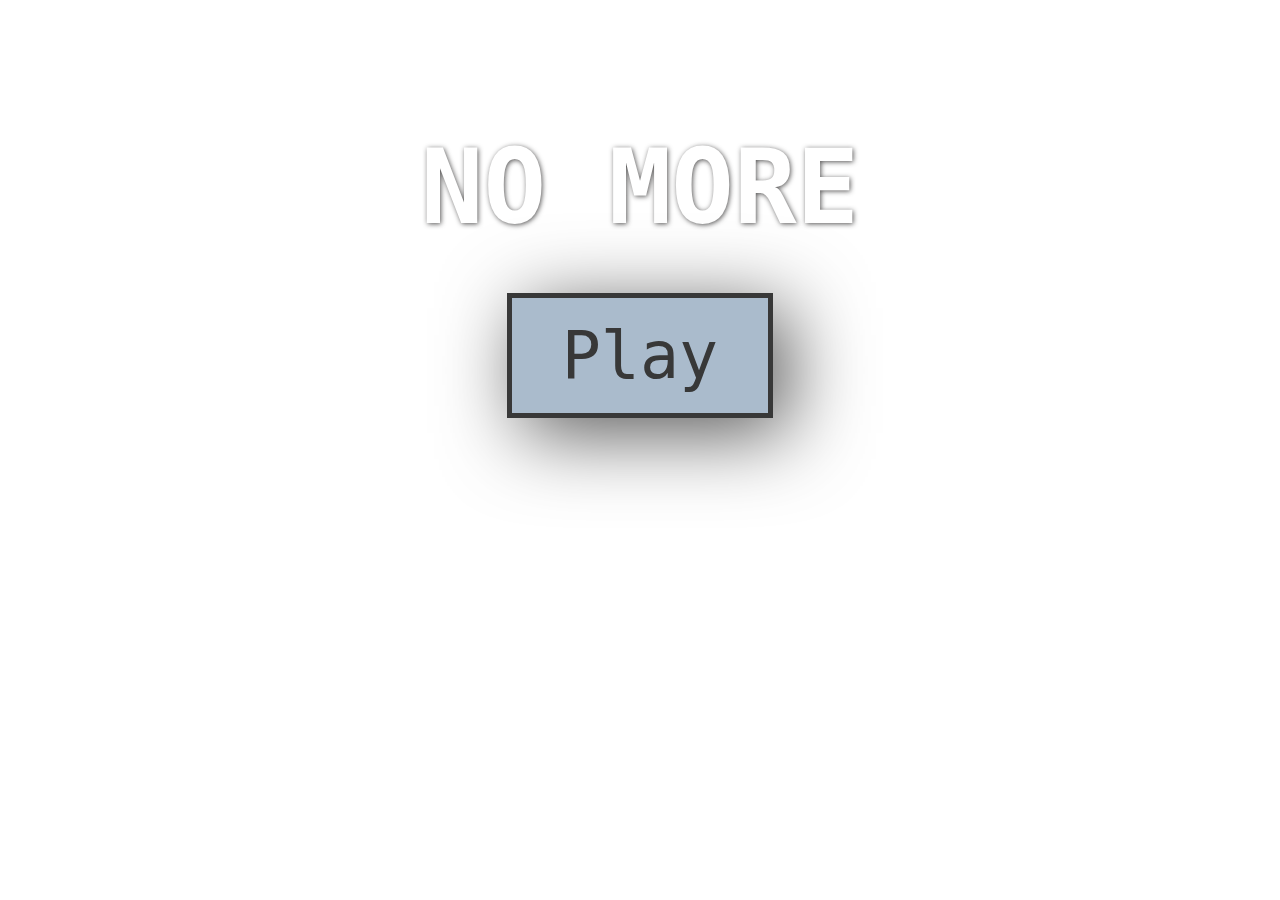
==== index.html @ 27020681 "i changed the name of the game" ====
<!DOCTYPE html>
<html>
<head>
<title>Le Template Du Game, Man</title>

<link rel="stylesheet" type="text/css" href="style.css">
<script src="jquery-1.11.3.js"></script>
<script src="gamedev.js"></script>
</head>

<body>

<div class="titleContent">

<h1 class="splashTitle">NO MORE</h1>

<a id="start" class="button" href="explore.html">Play</a>

</div>

</body>
---- style.css ----
body {

	background-image: url("https://i.ytimg.com/vi/ZCwgSN3t5PM/hqdefault.jpg");
    background-size: cover;
    background-position: center center;
	font-family: monospace;

}

/*Stuff below governs the start screen*/

.titleContent {
	margin: 10% auto;
    text-align: center;
}

.splashTitle {
	color: #fff;
    font-size: 8em;
    text-transform: uppercase;
    text-shadow: 1px 1px 5px rgba(27, 25, 25, 0.74);
}

.button {
	border: 5px solid #383838;
    color: #383838;
    padding: 20px 50px;
    font-size: 5em;
    text-decoration: none;
    background-color: #abc;
    box-shadow: 15px 15px 80px #555;
}
  a.button:hover {
    background-color: #383838;
    color: #abc;
  }



/*Stuff below governs the Explore screen*/

#exploreBody {
	background-image: url("img/exploreHome1.jpg");
	background-position: bottom center;

}
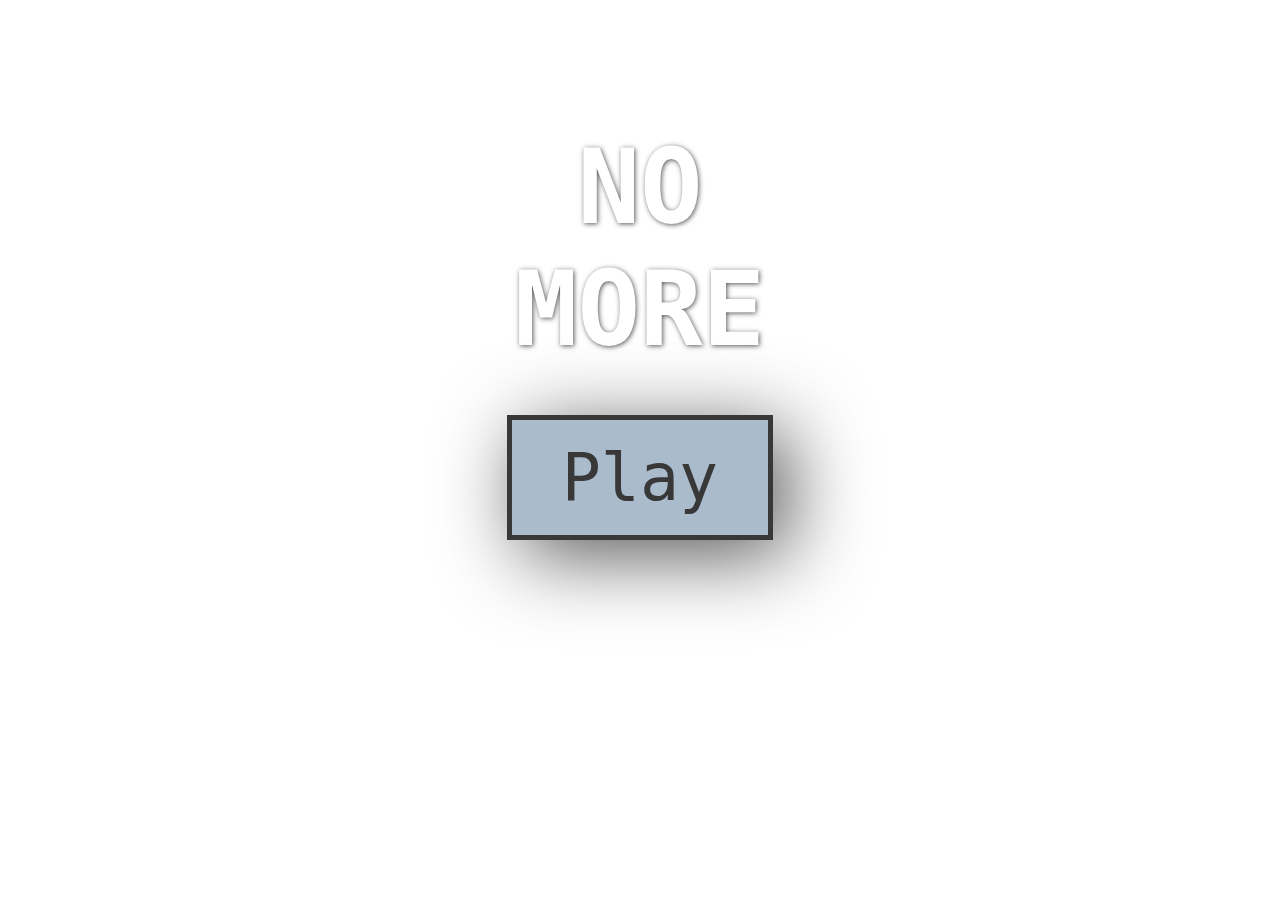
==== commit 455d4c8f: "i tried something new" ====
--- a/index.html
+++ b/index.html
@@ -12,7 +12,7 @@
 
 <div class="titleContent">
 
-<h1 class="splashTitle">NO MORE</h1>
+<h1 class="splashTitle">NO<br>MORE</h1>
 
 <a id="start" class="button" href="explore.html">Play</a>
 
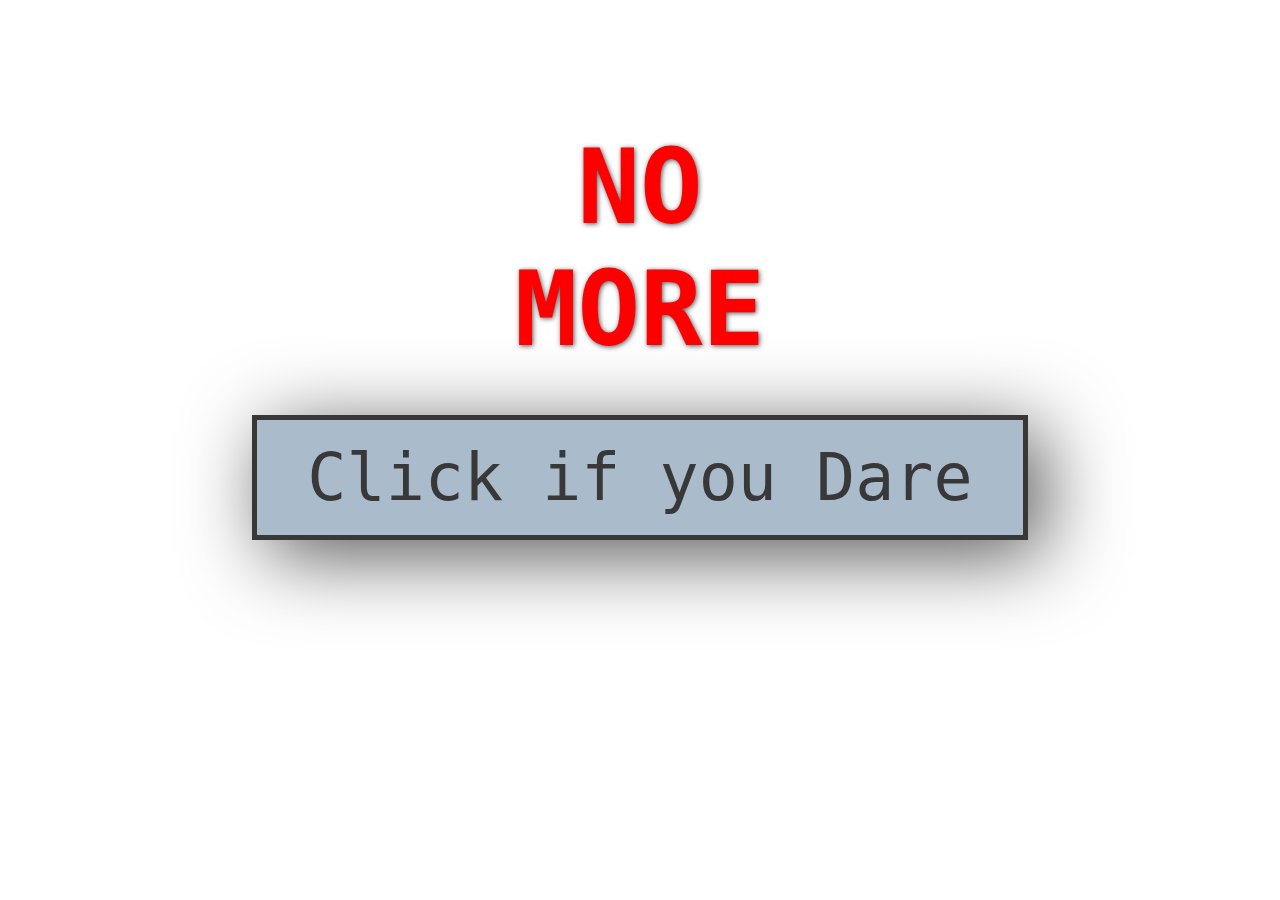
==== commit 3840e4de: "I changed the play button" ====
--- a/index.html
+++ b/index.html
@@ -14,7 +14,7 @@
 
 <h1 class="splashTitle">NO<br>MORE</h1>
 
-<a id="start" class="button" href="explore.html">Play</a>
+<a id="start" class="button" href="explore.html">Click if you Dare</a>
 
 </div>
 
--- a/style.css
+++ b/style.css
@@ -15,7 +15,7 @@
 }
 
 .splashTitle {
-	color: #fff;
+	color: red;
     font-size: 8em;
     text-transform: uppercase;
     text-shadow: 1px 1px 5px rgba(27, 25, 25, 0.74);
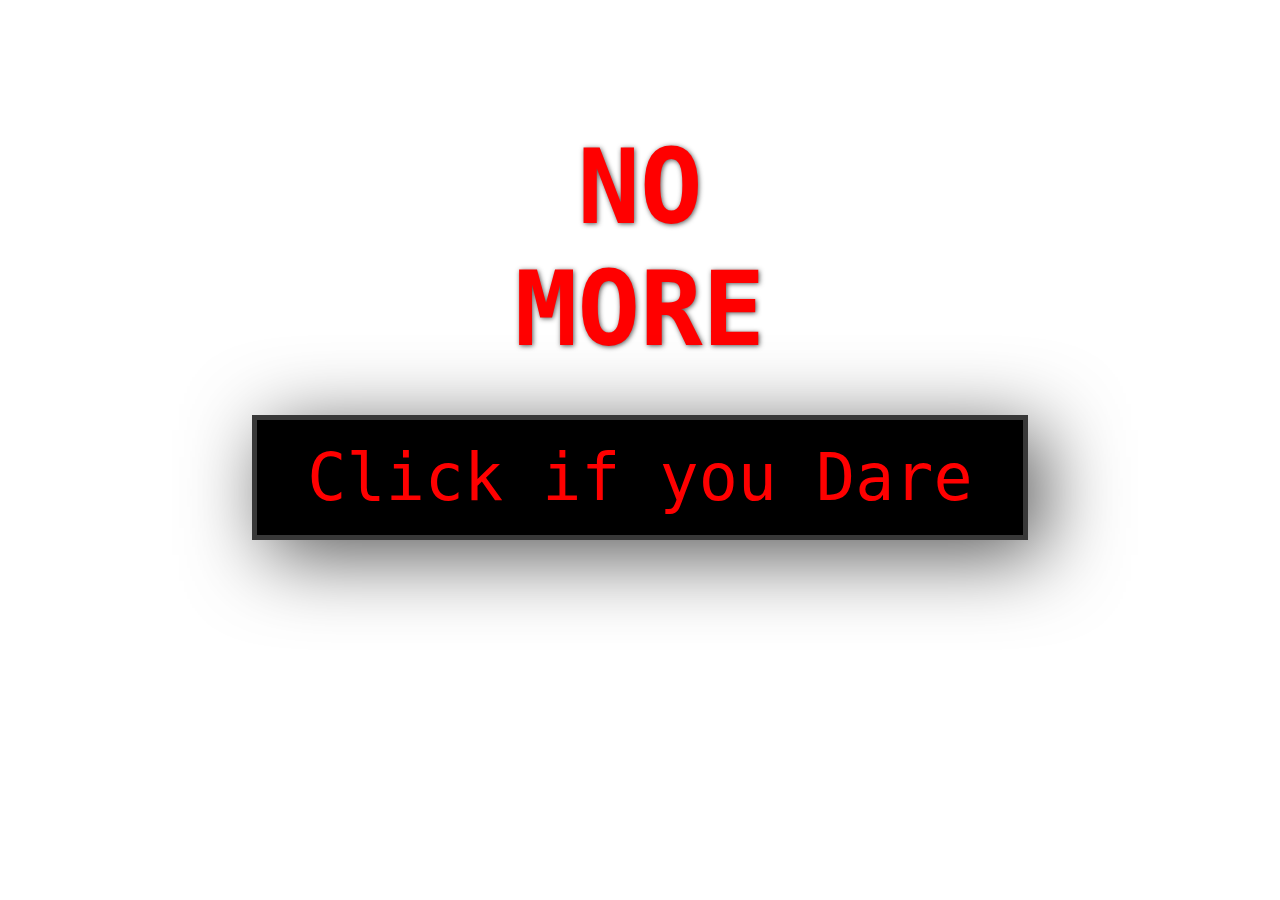
==== commit 13d7f812: "change" ====
--- a/index.html
+++ b/index.html
@@ -8,12 +8,14 @@
 <script src="gamedev.js"></script>
 </head>
 
+
 <body>
 
 <div class="titleContent">
 
 <h1 class="splashTitle">NO<br>MORE</h1>
 
+
 <a id="start" class="button" href="explore.html">Click if you Dare</a>
 
 </div>
--- a/style.css
+++ b/style.css
@@ -23,11 +23,11 @@
 
 .button {
 	border: 5px solid #383838;
-    color: #383838;
+    color: red;
     padding: 20px 50px;
     font-size: 5em;
     text-decoration: none;
-    background-color: #abc;
+    background-color: black;
     box-shadow: 15px 15px 80px #555;
 }
   a.button:hover {
@@ -40,7 +40,16 @@
 /*Stuff below governs the Explore screen*/
 
 #exploreBody {
-	background-image: url("img/exploreHome1.jpg");
+	background-image: url("http://flamesnation.ca/uploads/Image/91%20Building%20Falling%20Over.jpg");
 	background-position: bottom center;
 
+   
 }
+#man{
+
+position: absolute;
+top: 500px;
+left: 200px; 
+}
+
+}
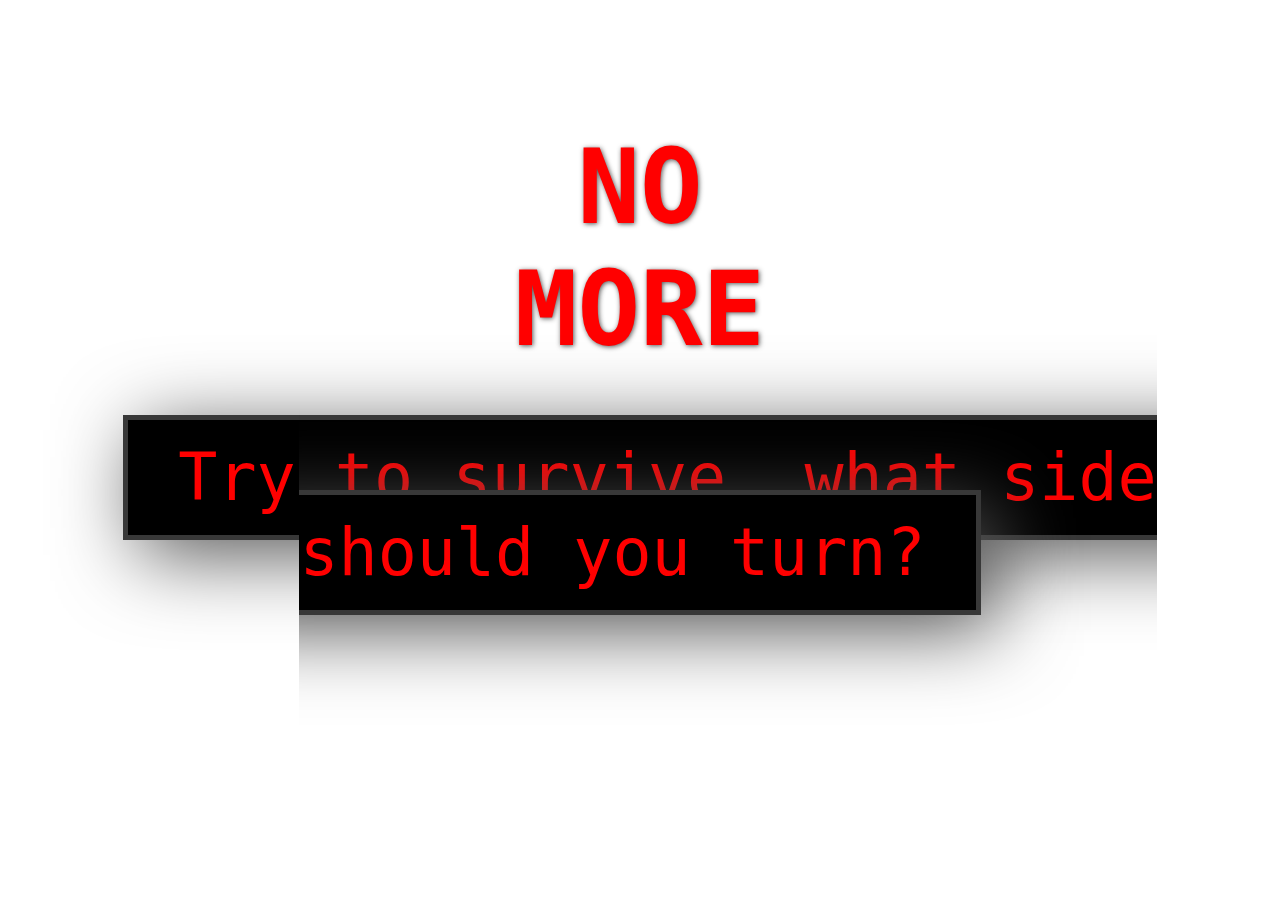
==== commit 1b0c6048: "gf" ====
--- a/index.html
+++ b/index.html
@@ -1,7 +1,7 @@
 <!DOCTYPE html>
 <html>
 <head>
-<title>Le Template Du Game, Man</title>
+<title>No More</title>
 
 <link rel="stylesheet" type="text/css" href="style.css">
 <script src="jquery-1.11.3.js"></script>
@@ -16,7 +16,7 @@
 <h1 class="splashTitle">NO<br>MORE</h1>
 
 
-<a id="start" class="button" href="explore.html">Click if you Dare</a>
+<a id="start" class="button" href="explore.html">Try to survive, what side should you turn?</a>
 
 </div>
 
--- a/style.css
+++ b/style.css
@@ -21,6 +21,10 @@
     text-shadow: 1px 1px 5px rgba(27, 25, 25, 0.74);
 }
 
+
+
+
+
 .button {
 	border: 5px solid #383838;
     color: red;
@@ -42,14 +46,29 @@
 #exploreBody {
 	background-image: url("http://flamesnation.ca/uploads/Image/91%20Building%20Falling%20Over.jpg");
 	background-position: bottom center;
+}
 
    
+#lol  {
+    background-image: url("http://i.telegraph.co.uk/multimedia/archive/01432/china_1432267c.jpg");
+    width: 1400px;
+    height: 1400px; 
+    background-size: 1600px 1600px;
+    background-repeat: no-repeat;
 }
+
+
+
+    
+
 #man{
 
 position: absolute;
-top: 500px;
+top: 900px;
 left: 200px; 
 }
 
 }
+
+
+
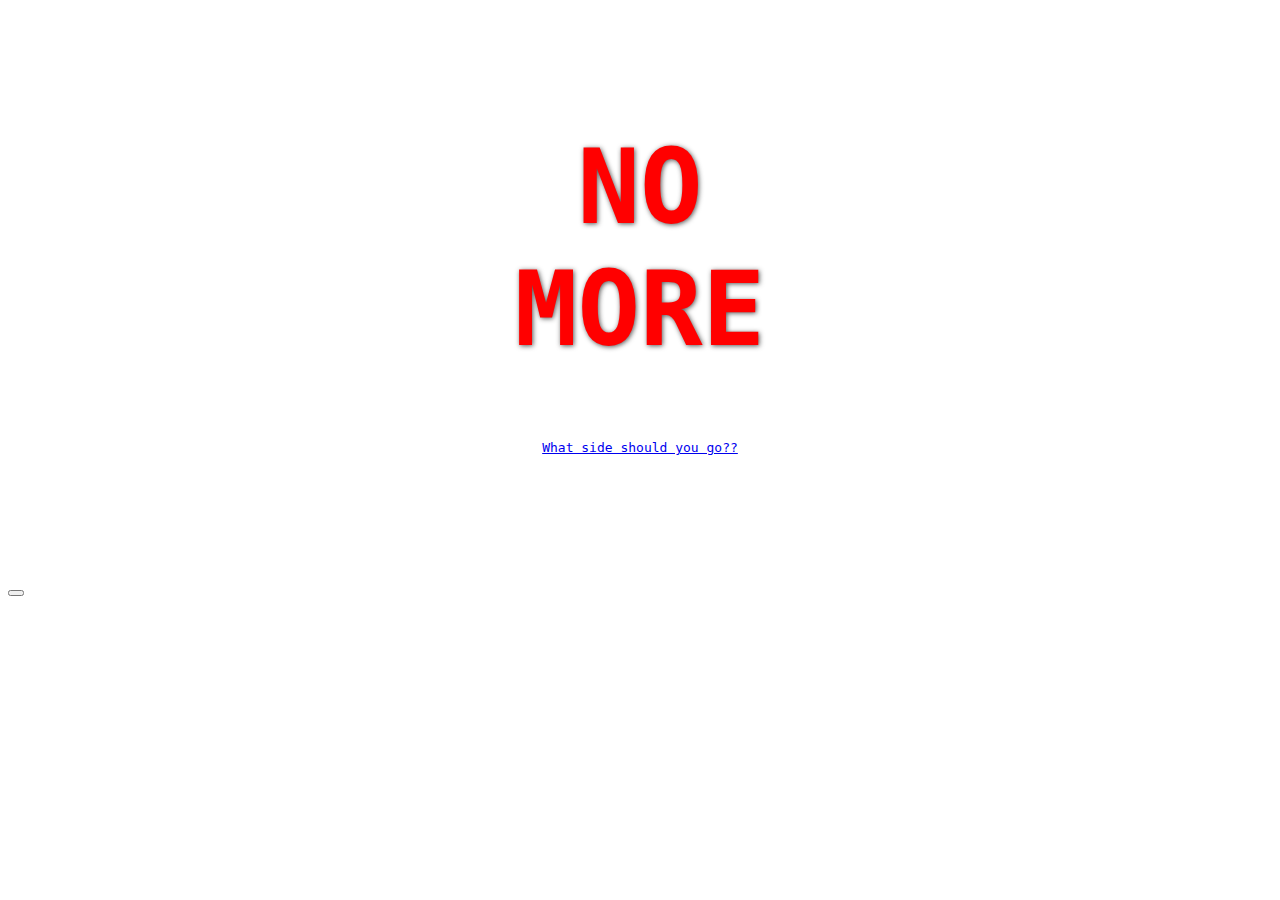
==== commit 7cc31571: "fdf" ====
--- a/index.html
+++ b/index.html
@@ -9,15 +9,15 @@
 </head>
 
 
-<body>
+<body> 
 
 <div class="titleContent">
 
 <h1 class="splashTitle">NO<br>MORE</h1>
 
 
-<a id="start" class="button" href="explore.html">Try to survive, what side should you turn?</a>
+<a id="start" class="button2" href="explore.html">What side should you go??</a>
 
 </div>
-
-</body>+<button id=""
+</body>
--- a/style.css
+++ b/style.css
@@ -51,10 +51,12 @@
    
 #lol  {
     background-image: url("http://i.telegraph.co.uk/multimedia/archive/01432/china_1432267c.jpg");
-    width: 1400px;
+    width: 10000px;
     height: 1400px; 
-    background-size: 1600px 1600px;
+    background-size: 1700px 1800px;
     background-repeat: no-repeat;
+    position: absolute;
+    left:400px;
 }
 
 
@@ -65,7 +67,7 @@
 
 position: absolute;
 top: 900px;
-left: 200px; 
+left: 900px; 
 }
 
 }
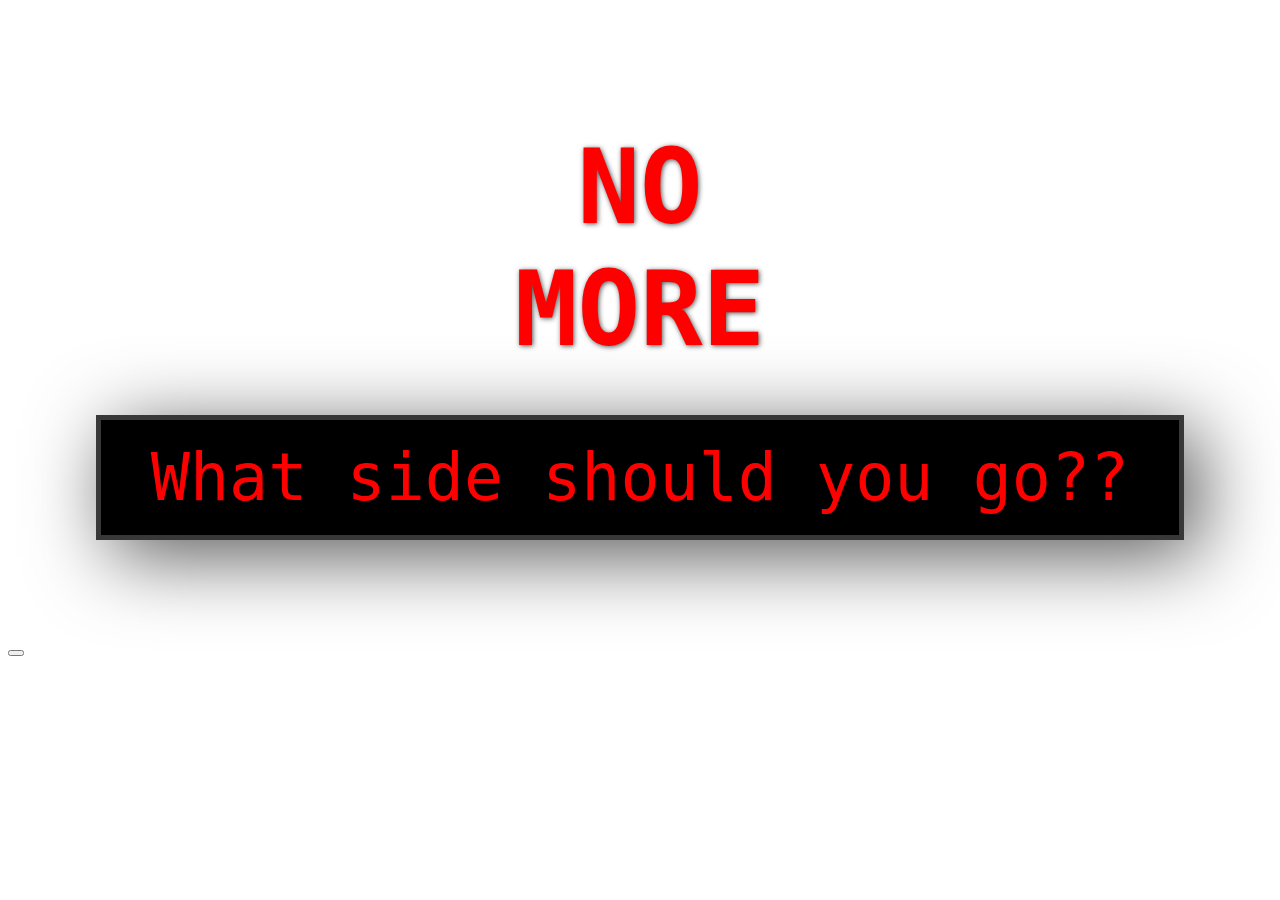
==== commit c2ba3fac: "fd" ====
--- a/index.html
+++ b/index.html
@@ -16,7 +16,7 @@
 <h1 class="splashTitle">NO<br>MORE</h1>
 
 
-<a id="start" class="button2" href="explore.html">What side should you go??</a>
+<a id="start" class="button" href="explore.html">What side should you go??</a>
 
 </div>
 <button id=""
